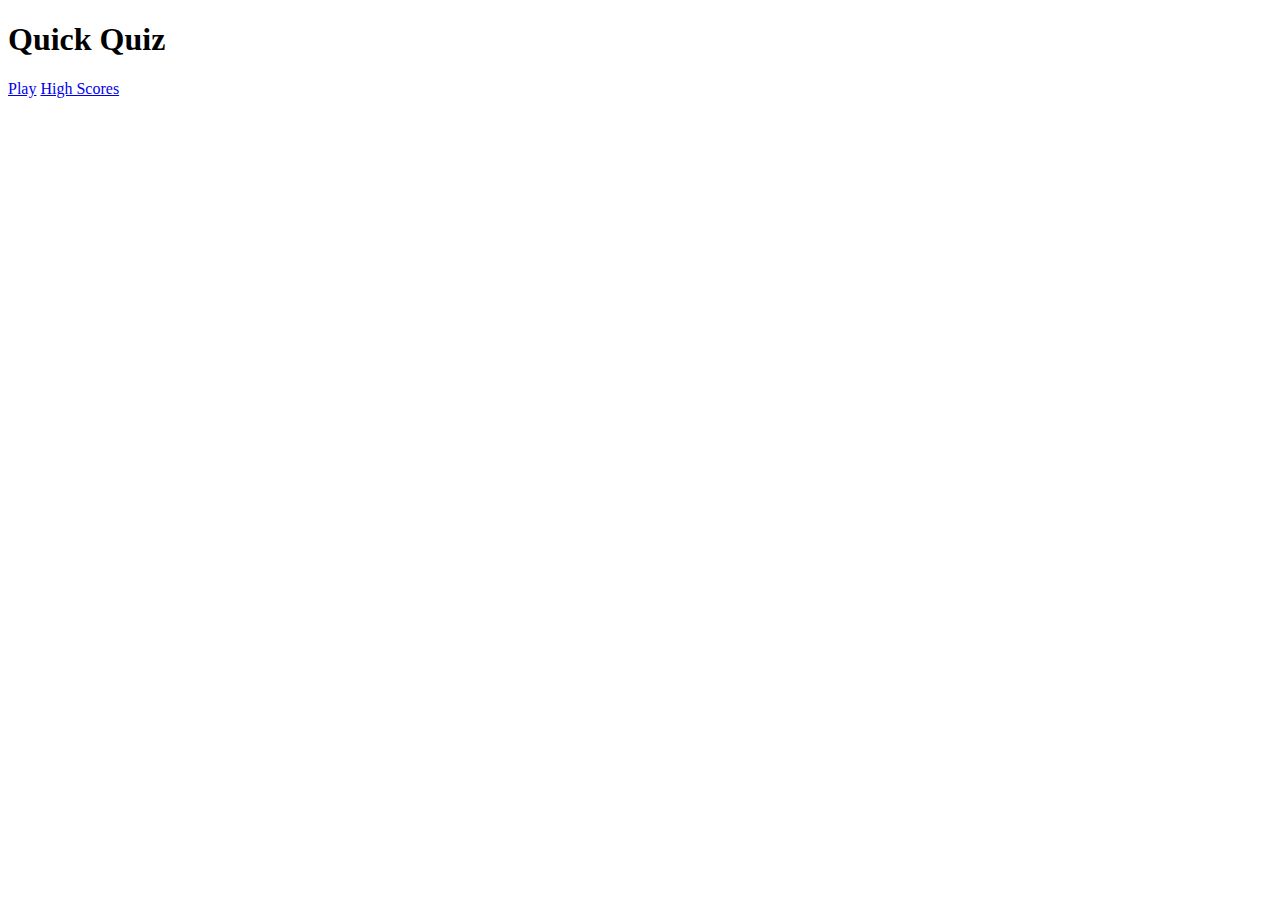
==== index.html @ f19bfc34 "Index file created" ====
<!DOCTYPE html>
<html lang="en">
    <head>
        <meta charset="UTF-8">
        <meta name="viewport" content="width=device-width, initial-scale=1.0">
        <title>Document</title>
        <link rel="stylesheet" href="app.css">
    </head>
    <body>
        <div class="container">
            <div id="home" class="flex-center flex-column">
                <h1>Quick Quiz</h1>
                <a class="btn" href="/game.html">Play</a>
                <a class="btn" href="/highscores.html">High Scores</a>

            </div>
        </div>

    </body>
</html>
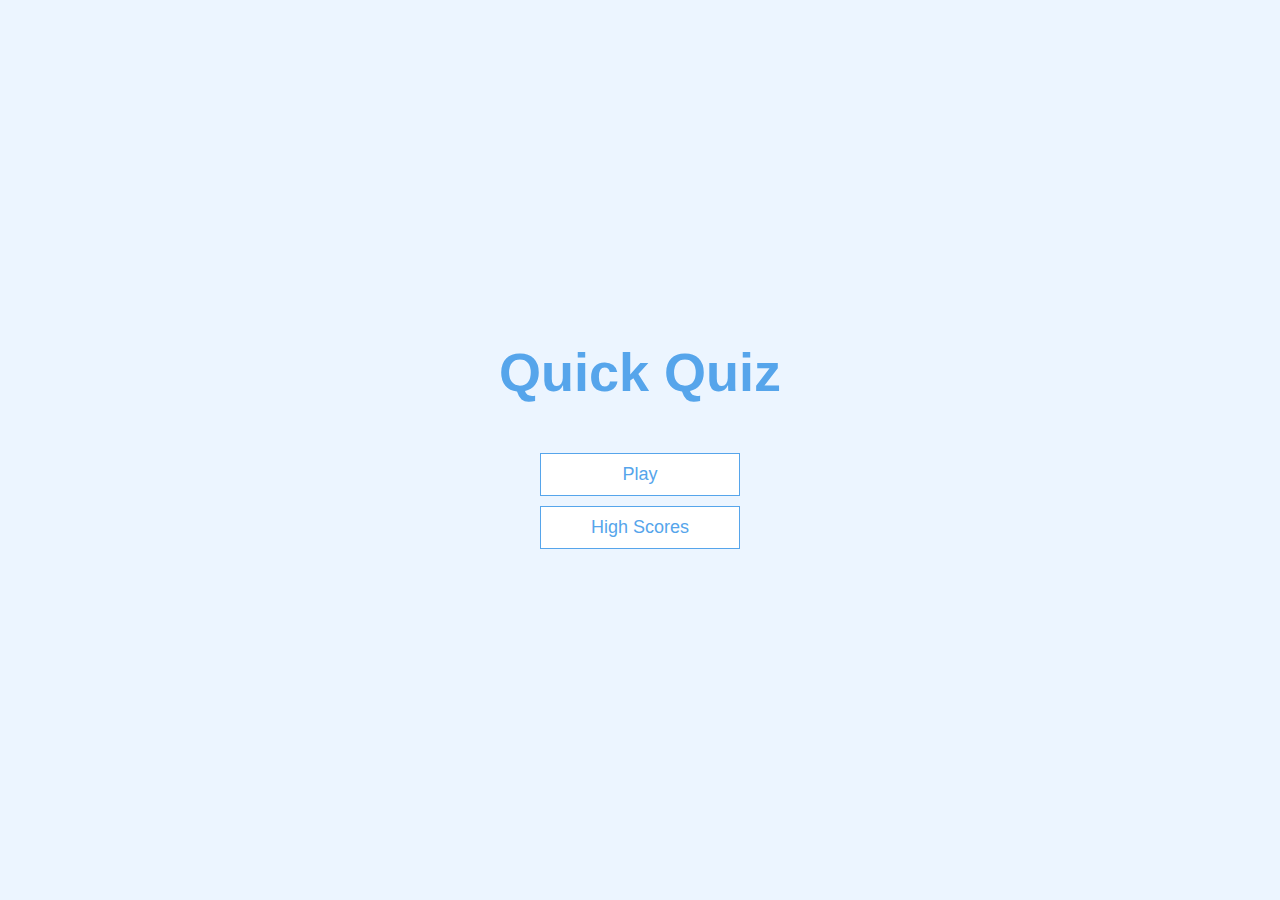
==== commit d251e27d: "Game page created" ====
--- a/index.html
+++ b/index.html
@@ -3,7 +3,7 @@
     <head>
         <meta charset="UTF-8">
         <meta name="viewport" content="width=device-width, initial-scale=1.0">
-        <title>Document</title>
+        <title>Quick Quiz</title>
         <link rel="stylesheet" href="app.css">
     </head>
     <body>
--- a/app.css
+++ b/app.css
@@ -0,0 +1,105 @@
+:root {
+    background-color: #ecf5ff;
+    font-size: 62.5%;
+}
+
+* {
+    box-sizing: border-box;
+    font-family: Arial, Helvetica, sans-serif;
+    margin: 0;
+    padding: 0;
+    color: #333;
+}
+
+h1,
+h2,
+h3,
+h4 {
+    margin-bottom: 1rem;
+}
+
+h1 {
+    font-size: 5.4rem;
+    color: #56a5eb;
+    margin-bottom: 5rem;
+}
+
+h1>span {
+    font-size: 2.4rem;
+    font-weight: 500;
+}
+
+h2 {
+    font-size: 4.2rem;
+    margin-bottom: 4rem;
+    font-weight: 700;
+}
+
+h3 {
+    font-size: 2.8rem;
+    font-weight: 500;
+}
+
+/* UTILITIES */
+
+.container {
+    width: 100vw;
+    height: 100vh;
+    display: flex;
+    justify-content: center;
+    align-items: center;
+    max-width: 80rem;
+    margin: 0 auto;
+}
+
+.container>* {
+    width: 100%;
+}
+
+.flex-column {
+    display: flex;
+    flex-direction: column;
+}
+
+.flex-center {
+    justify-content: center;
+    align-items: center;
+}
+
+.justify-center {
+    justify-content: center;
+}
+
+.text-center {
+    text-align: center;
+}
+
+.hidden {
+    display: none;
+}
+
+/*  BUTTONS */
+.btn {
+    font-size: 1.8rem;
+    padding: 1rem 0;
+    width: 20rem;
+    text-align: center;
+    border: 0.1rem solid #56a5eb;
+    text-decoration: none;
+    margin-bottom: 1rem;
+    color: #56a5eb;
+    background-color: white;
+}
+
+.btn:hover {
+    cursor: pointer;
+    box-shadow: 0 0.4rem;
+    transform: translateY(-0.1rem);
+    transition: transform 150ms;
+}
+
+.btn[disabled]:hover {
+    cursor: not-allowed;
+    box-shadow: none;
+    transform: none;
+}